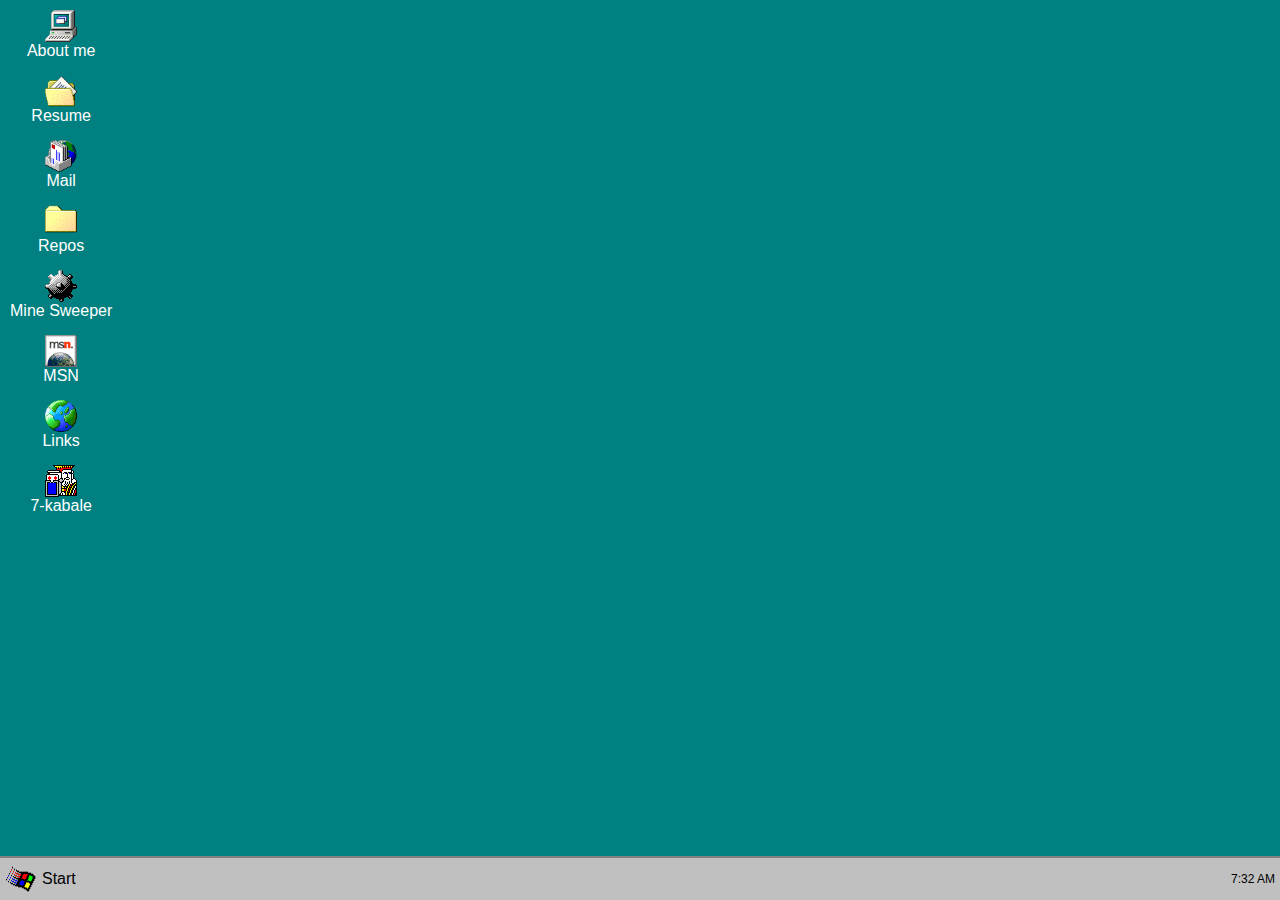
==== index.html @ cc055262 "resume window" ====
<!DOCTYPE html>
<html lang="en">
<head>
    <meta charset="UTF-8">
    <meta name="viewport" content="width=device-width, initial-scale=1.0">
    <link rel="stylesheet" href="style.css">
    <title>Portfolio</title>
</head>
<body>
    <!-- Desktop with icons -->
    <div class="desktop">
        <div class="icon" onclick="">
            <img src="pics/computer_explorer-5.png" alt="My Bio Icon">
            <p>About me</p>
        </div>
        <div class="icon" onclick="openResumeWindow()">
            <img src="pics/directory_open_file_mydocs-4.png" alt="Resume Icon">
            <p>Resume</p>
        </div>
        <div class="icon" onclick="openMailWindow()">
            <img src="pics/mailbox_world-2.png" alt="Mail Icon">
            <p>Mail</p>
        </div>
        <div class="icon" onclick="openReposWindow()">
            <img src="pics/directory_closed-4.png" alt="Project Icon">
            <p>Repos</p>
        </div>        
        <div class="icon" onclick="openMineSweeperWindow()">
            <img src="pics/game_mine_1-0.png" alt="Mine Sweeper Icon">
            <p>Mine Sweeper</p>
        </div>
      
        <div class="icon" onclick="">
            <img src="pics/msn_cool-3.png" alt="MSN Icon">
            <p>MSN</p>
        </div>
        <div class="icon" onclick="openLinksWindow()">
            <img src="pics/world-4.png" alt="World Icon">
            <p>Links</p>
        </div>
        <div class="icon" onclick="openKabaleWindow()">
            <img src="pics/game_freecell-2.png" alt="7-kabale Icon">
            <p>7-kabale</p>
        </div>
    </div>

    <!-- Taskbar -->
    <div class="taskbar">
        <div class="start-button">
            <img src="pics/windows_slanted-1.png" alt="Start Icon">
            <span>Start</span>
        </div>
        <div class="time"></div>
    </div>

    <!-- Links Folder Window -->
    <div class="project-window" id="linksWindow" style="display: none;">
        <div class="title-bar" id="titleBar">
            <span>Links</span>
            <button onclick="closeLinksWindow()">X</button>
        </div>
        <div class="window-content">
            <div class="file">
                <a href="https://github.com" target="_blank">
                    <img src="pics/github-logo.png" alt="GitHub Icon">
                    <p>GitHub</p>
                </a>
            </div>
            <div class="file">
                <a href="https://linkedin.com" target="_blank">
                    <img src="pics/linkedin.png" alt="LinkedIn Icon">
                    <p>LinkedIn</p>
                </a>
            </div>
        </div>
        <div class="status-bar">
            <span>3 object(s)</span>
            <span>25 KB</span>
        </div>
    </div>
    <!-- Resume Window -->
<div class="resume-window" id="resumeWindow" style="display: none;">
    <div class="title-bar">
        <span>Resume</span>
        <button onclick="closeResumeWindow()">X</button>
    </div>
    <div class="window-content">
        <div class="section">
            <h3>Open CV</h3>
            <a href="https://docs.google.com/document/d/1QZrOCjYTlRM0jEfL8kO4LuCZ_uuMCmwp/edit?usp=sharing&ouid=100118110016511577320&rtpof=true&sd=true" target="_blank">
                <img src="pics/docs.png" id="cvImg" alt="CV Icon">
            </a>
        </div>
    </div>
    <div class="status-bar">
        <span>Ready to explore your qualifications</span>
    </div>
</div>


   <!-- Mail Window -->
<div class="mail-window" id="mailWindow" style="display: none;">
    <div class="title-bar">
        <span>Mail</span>
        <button onclick="closeMailWindow()">X</button>
    </div>
    <div class="window-content">
        <form id="mailForm">
            <label for="name">Name:</label>
            <input type="text" id="name" name="name" required>
            <label for="email">Email:</label>
            <input type="email" id="email" name="email" required>
            <label for="message">Message:</label>
            <textarea id="message" name="message" rows="4" required></textarea>
            <div class="form-actions">
                <button type="button" onclick="sendMail()">Send</button>
                <button type="button" onclick="resetMailForm()">Reset</button>
            </div>
        </form>
    </div>
    <div class="status-bar">
        <span>Ready to send your message</span>
    </div>
</div>


    <!-- Repositories Window -->
    <div class="project-window" id="reposWindow" style="display: none;">
        <div class="title-bar">
            <span>My GitHub Repos</span>
            <button onclick="closeReposWindow()">X</button>
        </div>
        <div class="window-content" id="reposList">
            <!-- Repos will be populated here -->
        </div>
        <div class="status-bar">
            <span id="repoCount">0 repository(ies)</span>
        </div>
    </div>

    <!-- Mine Sweeper Window -->
    <section class="container" id="mineSweeperWindow" style="display: none;">
        <div class="outer">
            <div class="top">
                <div class="top-wrapper">
                    <div class="top-text">
                        <p>Mine Sweeper</p>
                    </div>
                    <div class="difficulty-buttons">
                        <button onclick="Minesweeper.initGame('easy')">easy</button>
                        <button onclick="Minesweeper.initGame('medium')">Medium</button>
                        <button onclick="Minesweeper.initGame('hard')">Hard</button>
                    </div>
                    <div class="top-btn">
                        <button class="rules-button" onclick="showRules()">?</button>
                        <button class="close-button" onclick="closeMineSweeperWindow()">X</button>
                    </div>
                </div>
            </div>
            <div class="inner" id="minesweeperberg">
                <div class="workspace">
                    <div id="game-board" class="game-board"></div>
                </div>
            </div>
        </div>
    </section>
    
    <!-- 7-Kabale (Klondike Solitaire) Window -->
    <section class="container" id="kabaleWindow" style="display: none;">
        <div class="outer">
            <div class="top">
                <div class="top-wrapper">
                    <div class="top-text">
                        <p>7-Kabale</p>
                    </div>
                    <div class="top-btn">
                        <button class="close-button" onclick="closeKabaleWindow()">X</button>
                    </div>
                </div>
            </div>
            <div class="inner"id="Solitairebg">
                <!-- Game Controls -->
                <div class="controls">
                    <label for="draw-count">Draw:</label>
                    <select id="draw-count">
                        <option value="1">1 Card</option>
                        <option value="3">3 Cards</option>
                    </select>
                    <button id="restart-button">Restart Game</button>
                </div>
 
                <!-- Stock and Waste Piles -->
                <div class="top-row">
                    <div class="stock" id="stock"></div>
                    <div class="waste" id="waste"></div>
                    <!-- Foundation Piles -->
                    <div class="foundations">
                        <div class="foundation" id="foundation-0"></div>
                        <div class="foundation" id="foundation-1"></div>
                        <div class="foundation" id="foundation-2"></div>
                        <div class="foundation" id="foundation-3"></div>
                    </div>
                </div>
 
                <!-- Tableau Piles -->
                <div class="tableau">
                    <div class="pile" id="pile-0"></div>
                    <div class="pile" id="pile-1"></div>
                    <div class="pile" id="pile-2"></div>
                    <div class="pile" id="pile-3"></div>
                    <div class="pile" id="pile-4"></div>
                    <div class="pile" id="pile-5"></div>
                    <div class="pile" id="pile-6"></div>
                </div>
 
                <!-- Game Over Message -->
                <div id="game-over-message" class="hidden">
                    <p id="game-over-text"></p>
                    <button id="new-game-button">New Game</button>
                </div>
            </div>
        </div>
    </section>

    <!-- Scripts -->
    <script src="js/main.js"></script> 
    <script src="js/minesweeper.js"></script>
    <script src="js/solitaire.js"></script>
    <script src="js/getRepos.js"></script>
</body>
</html>
---- style.css ----
/* General styling */
body, html {
    margin: 0;
    padding: 0;
    font-family: 'MS Sans Serif', Arial, sans-serif;
    background-color: #008080; /* Teal background */
    color: black;
}

/* Desktop icons */
.desktop {
    display: flex;
    flex-direction: column;
    position: absolute;
    top: 10px;
    left: 10px;
    gap: 15px;
}

.icon {
    display: flex;
    align-items: center;
    flex-direction: column;
    text-align: center;
    cursor: pointer;
}

.icon img {
    width: 32px;
    height: 32px;
}

/* Taskbar */
.taskbar {
    position: fixed;
    bottom: 0;
    width: 100%;
    background: #c0c0c0; /* Light gray */
    padding: 5px;
    display: flex;
    justify-content: space-between;
    align-items: center;
    border-top: 2px solid #808080; /* Dark border */
}

.start-button {
    display: flex;
    align-items: center;
    cursor: pointer;
}

.start-button img {
    margin-right: 5px;
}

.time {
    font-size: 12px;
    margin-right: 10px;
}

/* Project Window */
.project-window {
    position: absolute;
    top: 50px;
    left: 50px;
    width: 300px;
    background: white;
    border: 2px solid #000;
    display: none; /* Initially hidden */
    font-size: 12px;
    box-shadow: 5px 5px 0 rgba(0, 0, 0, 0.5);
    z-index: 10;
}

/* Title Bar */
.title-bar {
    background: #000080; /* Dark blue */
    color: white;
    padding: 5px;
    display: flex;
    justify-content: space-between;
    align-items: center;
    cursor: move; 
    margin: 1px;
}

.title-bar button {
    background: transparent;
    border: none;
    color: black;
    cursor: pointer;
    font-size: 12px;
}

/* Window Content */
.window-content {
    padding: 10px;
    display: flex;
    gap: 15px;
}

.file {
    text-align: center;
    cursor: pointer;
    font-size: 10px;
    width: 60px;
}

.file img {
    width: 32px;
    height: 32px;
    margin-bottom: 3px;
}

.file p {
    margin: 0;
    color: blue;
    text-decoration: underline;
    font-size: 10px;
}

/* Status Bar */
.status-bar {
    background: #c0c0c0;
    padding: 3px 5px;
    font-size: 10px;
    display: flex;
    justify-content: space-between;
    border-top: 1px solid #808080; /* Dark border */
    color: #404040;
    font-family: inherit;
}

/* Close Button Styles */
.close-button {
    width: 20px;
    height: 20px;
    background-color: #c0c0c0; /* Light gray */
    color: black;
    border: 1px solid #404040; /* Dark border */
    font-weight: bold;
    cursor: pointer;
    font-size: 12px;
    padding: 0;
    margin: 0;
    display: flex;
    align-items: center;
    justify-content: center;
}

/* Hover Effect for Close Button */
.close-button:hover {
    background-color: #a0a0a0; /* Darker gray */
}

/* Active (Pressed) Effect for Close Button */
.close-button:active {
    background-color: #808080; /* Even darker gray when pressed */
    border: 1px inset #404040; /* Inset border effect */
}
/* Minesweeper draggable styling */
#minesweeperWindow {
    position: absolute;
    top: 50px;
    left: 50px;
    z-index: 10; /* Ensure it appears above other elements */
}
.outer {
    position: relative;
    width: 1500px; /* Default width */
    height: 800px; /* Default height */
    background-color: lightgrey;
    border-top: 2px solid #b4b4b4;
    border-left: 2px solid #b4b4b4;
    border-bottom: 2px solid #666666;
    border-right: 2px solid #666666;
}

/* Responsive adjustments for smaller screens */
@media (max-width: 1600px), (max-height: 900px) {
    .outer {
        max-width: 90vw; /* Responsive width for smaller screens */
        max-height: 80vh; /* Responsive height for smaller screens */
        width: 100%;
        height: 100%;
        overflow: auto; /* Scroll if content overflows */
    }
}

   
  .top {
    position: absolute;
    background-color: blue;
    margin: 5px;
    height: 25px;
    width: calc(100% - 10px);
    display: flex;
    align-items: center; /* Centers content vertically */
    padding: 0 5px; /* Adds padding to keep elements away from the edges */
    box-sizing: border-box;
  }
   
  .top-wrapper {
    display: flex;
    justify-content: space-between; /* Pushes items to edges */
    width: 100%;
    align-items: center; /* Vertically centers text and buttons */
  }
   
  .top-text p {
    color: white;
    margin: 0;
  }
   
  .top-btn {
    display: flex;
  }
   
  .top-first-btn,
  .top-second-btn {
    height: 19px;
    width: 19px;
    background-color: lightgray;
    border-top: 1px solid #ffffff; /* Light top border */
    border-left: 1px solid #ffffff; /* Light left border */
    border-bottom: 1px solid #666666; /* Dark bottom border */
    border-right: 1px solid #666666; /* Dark right border */
    display: flex;
    align-items: center;
    justify-content: center;
    cursor: pointer;
    font-family: Arial, sans-serif;
    font-size: 12px;
    color: black;
    margin-left: 5px; /* Adds space between buttons */
  }
   
  div p {
    margin: 0;
    color: white;
  }
   
  .top-first-btn p,
  .top-second-btn p {
    margin: 0;
    padding: 0;
    font-size: 12px;
    line-height: 1;
    color: black;
    font-weight: bolder;
  }
   
  .top-second-btn {
    margin-left: 5px;
  }
   
  .inner {
    position: absolute;
    bottom: 10px;
    left: 20px;
    height: calc(100% - 50px);
    width: calc(100% - 50px);
    border-top: 1px solid #ffffff; /* Light top border */
    border-left: 1px solid #ffffff; /* Light left border */
    border-bottom: 1px solid #666666; /* Dark bottom border */
    border-right: 1px solid #666666; /* Dark right border */
  }
   
  .inner-inner {
    position: absolute;
    bottom: 24px;
    left: 20px;
    height: calc(100% - 50px);
    width: calc(100% - 50px);
    border-top: 1px solid #666666; /* Light top border */
    border-left: 1px solid #666666; /* Light left border */
    border-bottom: 1px solid #ffffff; /* Dark bottom border */
    border-right: 1px solid #ffffff; /* Dark right border */
  }
   
  .workspace {
    position: absolute;
    height: 100%;
    width: 100%;
    background-color: #ffffff;
  }
   
/* Adjust game board grid dynamically */
.game-board {
  width: 600px; /* or 100% */
  height: 600px; /* Adjust as needed */
    display: grid;
    gap: 2px;
    padding: 10px;
    margin: auto;
}

/* Cell styling */
.cell {
    width: 30px;
    height: 30px;
    background-color: #c0c0c0;
    display: flex;
    align-items: center;
    justify-content: center;
    font-size: 14px;
    cursor: pointer;
    border: 1px solid #808080;
}

.cell.mine {
    background-color: red;
}

.cell.revealed {
    background-color: #f0f0f0;
}

/* Difficulty buttons */
.difficulty-buttons {
    display: flex;
    gap: 10px;
    padding: 5px;
}

.difficulty-buttons button {
    cursor: pointer;
}

/* Rules modal styling */
.rules-modal {
    position: fixed;
    top: 50%;
    left: 50%;
    transform: translate(-50%, -50%);
    background: white;
    border: 2px solid #000;
    padding: 20px;
    z-index: 20;
}

.modal-content h3 {
    margin: 0 0 10px;
}

.rules-modal ul {
    padding: 0;
    margin: 0;
    list-style: disc;
    padding-left: 20px;
}
#Solitairebg {
    background-color: green;
    font-family: Arial, sans-serif;
    color: #fff;
  }
  #Solitairebg .card:nth-child(n) {
    top: calc(5px * var(--index)); /* Adjust 5px to control the overlap */
    --index: n; /* Set a variable for stacking order */
}
  .controls {
    margin: 20px;
    display: flex;
    align-items: center;
    gap: 10px;
  }
   
  .top-row {
    display: flex;
    justify-content: space-between;
    margin: 20px;
  }
   
  .stock,
  .waste,
  .foundation {
    width: 80px;
    height: 120px;
    border: 1px solid #fff;
    border-radius: 5px;
    background-color: darkgreen;
    position: relative;
  }
   
  .foundations {
    display: flex;
    gap: 10px;
  }
   
  .tableau {
    display: flex;
    justify-content: space-between;
    margin: 0 20px;
  }
   
  .pile {
    width: 80px;
    min-height: 120px;
    border: 1px solid #fff;
    border-radius: 5px;
    background-color: darkgreen;
    position: relative;
  }
   
  .card {
    position: absolute; /* Enable overlapping */
    width: 100%;
    height: 100%;
    max-width: 100px;
    max-height: 150px;
    background-size: contain;
    background-repeat: no-repeat;
    background-position: center;
  }
  
  .face-down {
    background-color: gray;
  }
  
   
  .card.face-down {
    background-color: #000;
  }
   
  .card.red {
    color: red;
  }
   
  .card.black {
    color: black;
  }
   
  .card.dragging {
    opacity: 0.5;
  }
   
  .hidden {
    display: none;
  }
   
  #game-over-message {
    position: fixed;
    top: 40%;
    left: 50%;
    transform: translate(-50%, -50%);
    background-color: darkgreen;
    padding: 20px;
    border: 2px solid #fff;
    text-align: center;
    border-radius: 10px;
  }
   
  #restart-button,
  #new-game-button {
    margin: 20px;
    padding: 10px 20px;
    font-size: 16px;
  }
   
  .project-window {
    width: auto;
    border: 2px solid black;
    background-color: #c3c3c3;
    font-family: "MS Sans Serif", Arial, sans-serif;
    position: absolute;
    top: 50px;
    left: 50px;
    display: none;
}


.window-content {
    padding: 10px;
    background-color: #fff;
}

.status-bar {
    background-color: #c3c3c3;
    padding: 5px;
    font-size: 12px;
    display: flex;
    justify-content: space-between;
}

.repo-item {
    padding: 5px;
    font-size: 14px;
}

.repo-item a {
    color: #000080;
    text-decoration: none;
}

.repo-item a:hover {
    text-decoration: underline;
}


.mail-window {
  position: absolute;
  width: 400px;
  background: #c0c0c0;
  border: 2px solid #000;
  box-shadow: 3px 3px #808080;
  font-family: "MS Sans Serif", sans-serif;
  font-size: 12px;
  z-index: 10;
}

.title-bar {
  background: #000080;
  color: white;
  padding: 5px;
  display: flex;
  justify-content: space-between;
  align-items: center;
  font-size: 14px;
}

.title-bar button {
  background: #c0c0c0;
  border: 1px solid #808080;
  font-size: 12px;
  padding: 2px 6px;
  cursor: pointer;
}

.window-content {
  padding: 10px;
}

form label {
  display: block;
  margin-top: 10px;
  font-weight: bold;
}

form input,
form textarea {
  width: 100%;
  border: 1px solid #808080;
  background: #fff;
  margin-top: 5px;
  margin-bottom: 10px;
  padding: 5px;
  font-family: inherit;
  font-size: inherit;
}

.form-actions {
  display: flex;
  justify-content: space-between;
}

form button {
  background: #c0c0c0;
  border: 1px solid #808080;
  font-size: 12px;
  padding: 5px 10px;
  cursor: pointer;
}

.status-bar {
  background: #808080;
  color: white;
  padding: 5px;
  font-size: 12px;
  display: flex;
  justify-content: space-between;
  align-items: center;
}
.resume-window {
  position: absolute;
  width: 500px;
  background: #c0c0c0;
  border: 2px solid #000;
  box-shadow: 3px 3px #808080;
  font-family: "MS Sans Serif", sans-serif;
  font-size: 12px;
  z-index: 10;
}

.resume-window .title-bar {
  background: #000080;
  color: white;
  padding: 5px;
  display: flex;
  justify-content: space-between;
  align-items: center;
  font-size: 14px;
}

.resume-window .title-bar button {
  background: #c0c0c0;
  border: 1px solid #808080;
  font-size: 12px;
  padding: 2px 6px;
  cursor: pointer;
}

.resume-window .window-content {
  padding: 10px;
}
#cvImg{
  height: 50px;
}
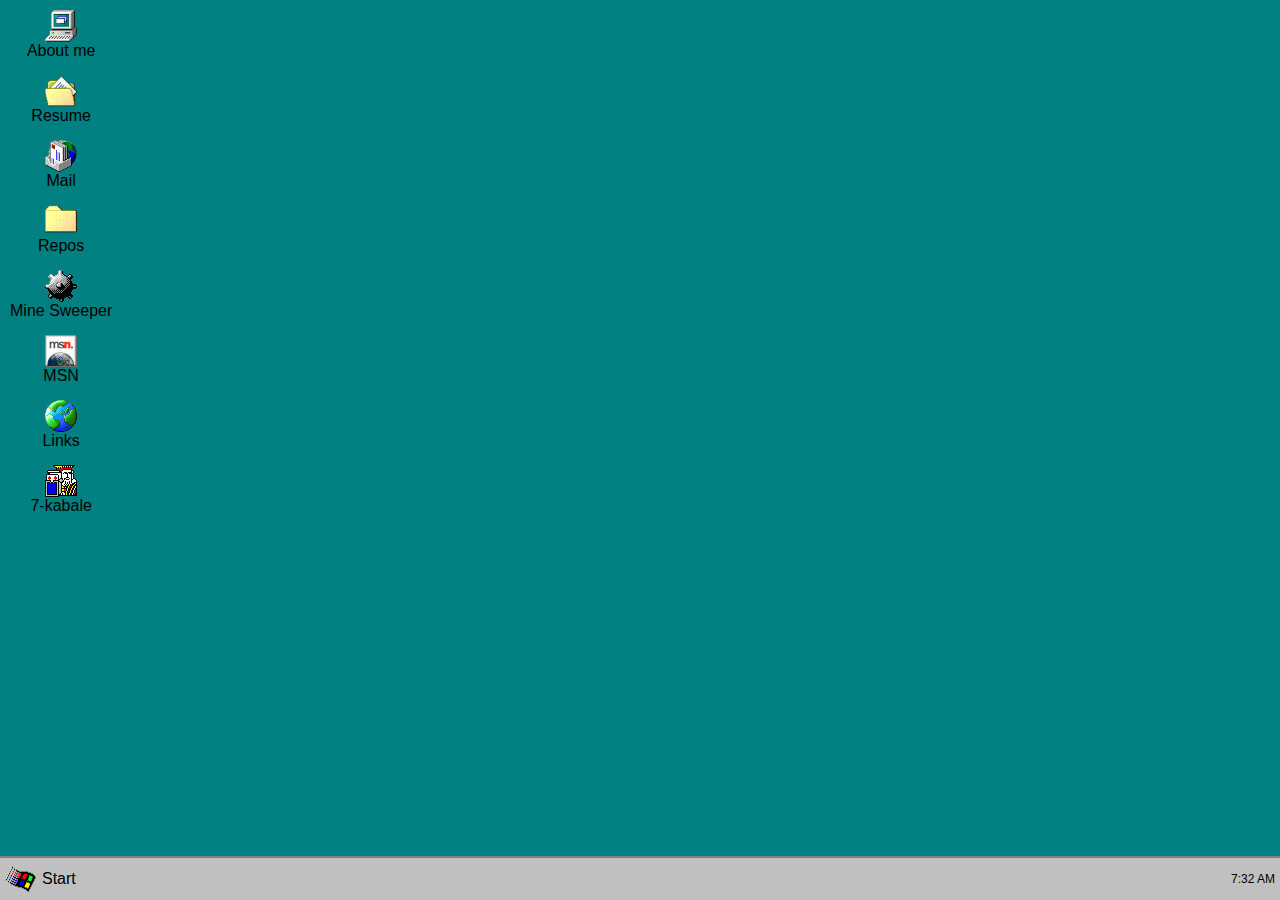
==== commit db61596f: "msn window" ====
--- a/index.html
+++ b/index.html
@@ -9,7 +9,7 @@
 <body>
     <!-- Desktop with icons -->
     <div class="desktop">
-        <div class="icon" onclick="">
+        <div class="icon" onclick="openAboutWindow()">
             <img src="pics/computer_explorer-5.png" alt="My Bio Icon">
             <p>About me</p>
         </div>
@@ -30,7 +30,7 @@
             <p>Mine Sweeper</p>
         </div>
       
-        <div class="icon" onclick="">
+        <div class="icon" onclick="openMsnWindow()">
             <img src="pics/msn_cool-3.png" alt="MSN Icon">
             <p>MSN</p>
         </div>
@@ -97,6 +97,84 @@
     </div>
 </div>
 
+<!-- About Me Window -->
+<div class="about-window" id="aboutWindow" style="display: none;">
+    <div class="title-bar">
+        <span>Om mig</span>
+        <button onclick="closeAboutWindow()">X</button>
+    </div>
+    <div class="window-content">
+        <!-- Tab Buttons -->
+        <div class="tab-buttons">
+            <button class="tab-button active" onclick="openTab(event, 'general')">General</button>
+            <button class="tab-button" onclick="openTab(event, 'technology')">Technology</button>
+            <button class="tab-button" onclick="openTab(event, 'hobby')">Hobby</button>
+        </div>
+        <!-- Tab Content -->
+        <div class="tab-content active" id="general">
+            <h3>Objective:</h3>
+            <p>har lavet mest med backend men kan godt noget frontend</p>
+            <h3>Information:</h3>
+            <p>Kasper V.N.<br>30562188</p>
+            <h3>lokation:</h3>
+            <p>Randers<br>leder efter læreplads<br>On-Site</p>
+        </div>
+        <div class="tab-content" id="technology" style="display: none;">
+            <h3>Technical Skills:</h3>
+            <ul>
+                <li>HTML, CSS, JavaScript</li>
+                <li>Laravel, C# blazor</li>
+                <li>Version Control: Git, GitHub</li>
+            </ul>
+        </div>
+        <div class="tab-content" id="hobby" style="display: none;">
+            <h3>Hobbies:</h3>
+            <ul>
+                <li>Gaming og fitness</li>
+                <li> prøver at lære hvordan man invistering</li>
+                <li>kan godt lide at se film og serier</li>
+            </ul>
+        </div>        
+    </div>
+    <div class="status-bar">
+        <button class="ok-button" onclick="closeAboutWindow()">OK</button>
+        <button class="cancel-button" onclick="closeAboutWindow()">Cancel</button>
+    </div>
+</div>
+<div class="msn-window" id="msnWindow" style="display: none;">
+    <div class="title-bar">
+        <span>MSN</span>
+        <div class="title-bar-controls">
+            <button class="btn">_</button>
+            <button class="btn">□</button>
+            <button onclick="closeMsnWindow()">X</button>
+        </div>
+    </div>
+  <!-- Msn Window -->
+    <div class="msn-content">
+        <div class="chat-header">
+            <p>Username: Anonymous</p>
+            <button class="btn">change username</button>
+            <p>To: everyone</p>
+        </div>
+        <div class="chat-window">
+            <p>&lt;Anonymous&gt;: f</p>
+            <p>&lt;Anonymous&gt;: f</p>
+            <p>&lt;Anonymous&gt;: q</p>
+            <p>&lt;Anonymous&gt;: i</p>
+            <p>&lt;Anonymous&gt;: hello</p>
+            <p>&lt;Anonymous&gt;: f</p>
+            <p>&lt;yxf&gt;: pyxc</p>
+        </div>
+        <div class="chat-input">
+            <input type="text" placeholder="Enter your message here..." />
+            <button class="send-btn">Send</button>
+        </div>
+        <div class="status-bar">
+            <p>Last message received on 2024-11-21</p>
+        </div>
+    </div>
+</div>
 
    <!-- Mail Window -->
 <div class="mail-window" id="mailWindow" style="display: none;">
--- a/style.css
+++ b/style.css
@@ -570,6 +570,8 @@
   justify-content: space-between;
   align-items: center;
 }
+
+/* resume starts */
 .resume-window {
   position: absolute;
   width: 500px;
@@ -605,3 +607,174 @@
 #cvImg{
   height: 50px;
 }
+/* resume ends */
+
+/* about me starts */
+.about-window {
+  position: absolute;
+  width: 400px;
+  background: #c0c0c0;
+  border: 2px solid #000;
+  box-shadow: 3px 3px #808080;
+  font-family: "MS Sans Serif", sans-serif;
+  font-size: 12px;
+  z-index: 10;
+}
+
+.title-bar {
+  background: #000080;
+  color: white;
+  padding: 5px;
+  display: flex;
+  justify-content: space-between;
+  align-items: center;
+  font-size: 14px;
+}
+
+.title-bar button {
+  background: #c0c0c0;
+  border: 1px solid #808080;
+  font-size: 12px;
+  padding: 2px 6px;
+  cursor: pointer;
+}
+
+.tab-buttons {
+  display: flex;
+  background: #c0c0c0;
+  border-bottom: 1px solid #000;
+  height: 30px;
+
+}
+
+.tab-button {
+  flex: 1;
+  background: #c0c0c0;
+  border: 1px solid #808080;
+  border-bottom: none;
+  padding: 5px;
+  cursor: pointer;
+  text-align: center;
+}
+
+.tab-button.active {
+  background: #ffffff;
+  border-bottom: 1px solid #ffffff;
+  font-weight: bold;
+}
+
+.tab-content {
+  display: none;
+}
+
+.tab-content.active {
+  display: block !important; 
+}
+
+.tab-content p,
+.tab-content ul {
+    color: black; /* Ensure paragraph and list text are black */
+}
+.bio-image {
+  width: 100px;
+  height: auto;
+  margin-bottom: 10px;
+}
+
+.status-bar {
+  background: #c0c0c0;
+  padding: 5px;
+  display: flex;
+  justify-content: flex-end;
+  gap: 5px;
+}
+
+.status-bar button {
+  background: #c0c0c0;
+  border: 1px solid #808080;
+  padding: 2px 10px;
+  cursor: pointer;
+  font-size: 12px;
+}
+
+/* msn starts */
+
+.msn-window {
+  width: 400px;
+  border: 2px solid #000;
+  background-color: #c0c0c0;
+  margin: 50px auto;
+  box-shadow: 2px 2px 5px rgba(0, 0, 0, 0.5);
+}
+
+.title-bar {
+  background-color: #000080;
+  color: #fff;
+  display: flex;
+  justify-content: space-between;
+  padding: 4px 8px;
+  font-size: 14px;
+}
+
+.title-bar-controls {
+  display: flex;
+  gap: 4px;
+}
+
+.title-bar-controls .btn {
+  width: 20px;
+  height: 20px;
+  background-color: #c0c0c0;
+  border: 1px solid #808080;
+  color: #000;
+  font-size: 12px;
+  text-align: center;
+  line-height: 20px;
+  cursor: pointer;
+}
+
+.msn-content {
+  padding: 8px;
+}
+
+.chat-header {
+  font-size: 12px;
+  margin-bottom: 8px;
+}
+
+.chat-window {
+  background-color: #fff;
+  border: 1px solid #000;
+  height: 150px;
+  overflow-y: scroll;
+  padding: 4px;
+  margin-bottom: 8px;
+  font-size: 12px;
+}
+
+.chat-input {
+  display: flex;
+  gap: 8px;
+  margin-bottom: 8px;
+}
+
+.chat-input input {
+  flex: 1;
+  padding: 4px;
+  border: 1px solid #000;
+}
+
+.send-btn {
+  padding: 4px 12px;
+  background-color: #c0c0c0;
+  border: 1px solid #808080;
+  cursor: pointer;
+}
+
+.status-bar {
+  font-size: 10px;
+  text-align: right;
+}
+div p{
+  color: #000;
+}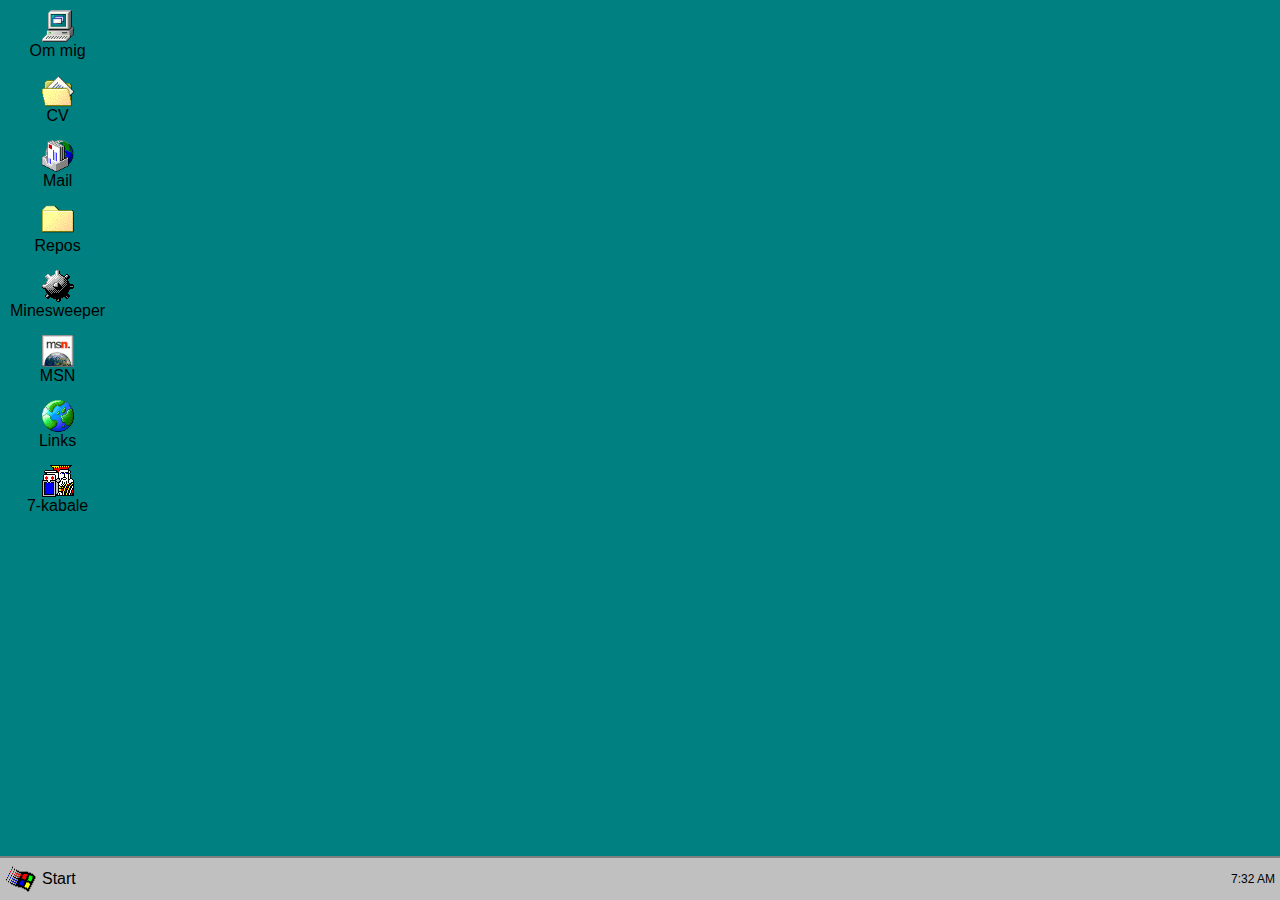
==== commit dd1b56bd: "better ui" ====
--- a/index.html
+++ b/index.html
@@ -11,11 +11,11 @@
     <div class="desktop">
         <div class="icon" onclick="openAboutWindow()">
             <img src="pics/computer_explorer-5.png" alt="My Bio Icon">
-            <p>About me</p>
+            <p>Om mig</p>
         </div>
         <div class="icon" onclick="openResumeWindow()">
             <img src="pics/directory_open_file_mydocs-4.png" alt="Resume Icon">
-            <p>Resume</p>
+            <p>CV</p>
         </div>
         <div class="icon" onclick="openMailWindow()">
             <img src="pics/mailbox_world-2.png" alt="Mail Icon">
@@ -27,7 +27,7 @@
         </div>        
         <div class="icon" onclick="openMineSweeperWindow()">
             <img src="pics/game_mine_1-0.png" alt="Mine Sweeper Icon">
-            <p>Mine Sweeper</p>
+            <p>Minesweeper</p>
         </div>
       
         <div class="icon" onclick="openMsnWindow()">
@@ -74,7 +74,7 @@
             </div>
         </div>
         <div class="status-bar">
-            <span>3 object(s)</span>
+            <span>2 object(s)</span>
             <span>25 KB</span>
         </div>
     </div>
@@ -115,7 +115,7 @@
             <h3>Objective:</h3>
             <p>har lavet mest med backend men kan godt noget frontend</p>
             <h3>Information:</h3>
-            <p>Kasper V.N.<br>30562188</p>
+            <p>Kasper V.N.<br>30562188<br>kvn325@live.dk</p>
             <h3>lokation:</h3>
             <p>Randers<br>leder efter læreplads<br>On-Site</p>
         </div>
@@ -176,7 +176,7 @@
     </div>
 </div>
 
-   <!-- Mail Window -->
+<!-- Mail Window -->
 <div class="mail-window" id="mailWindow" style="display: none;">
     <div class="title-bar">
         <span>Mail</span>
@@ -184,10 +184,12 @@
     </div>
     <div class="window-content">
         <form id="mailForm">
-            <label for="name">Name:</label>
+            <label for="name">Navn:</label>
             <input type="text" id="name" name="name" required>
             <label for="email">Email:</label>
             <input type="email" id="email" name="email" required>
+            <label for="firma">Firma:</label>
+            <input type="firma" id="firma" name="firma">
             <label for="message">Message:</label>
             <textarea id="message" name="message" rows="4" required></textarea>
             <div class="form-actions">
@@ -200,7 +202,6 @@
         <span>Ready to send your message</span>
     </div>
 </div>
-
 
     <!-- Repositories Window -->
     <div class="project-window" id="reposWindow" style="display: none;">
--- a/style.css
+++ b/style.css
@@ -496,6 +496,7 @@
     text-decoration: underline;
 }
 
+/* mail starts */
 
 .mail-window {
   position: absolute;
@@ -563,13 +564,14 @@
 
 .status-bar {
   background: #808080;
-  color: white;
+  color: rgb(0, 0, 0);
   padding: 5px;
   font-size: 12px;
   display: flex;
   justify-content: space-between;
   align-items: center;
 }
+/* mail ends */
 
 /* resume starts */
 .resume-window {
